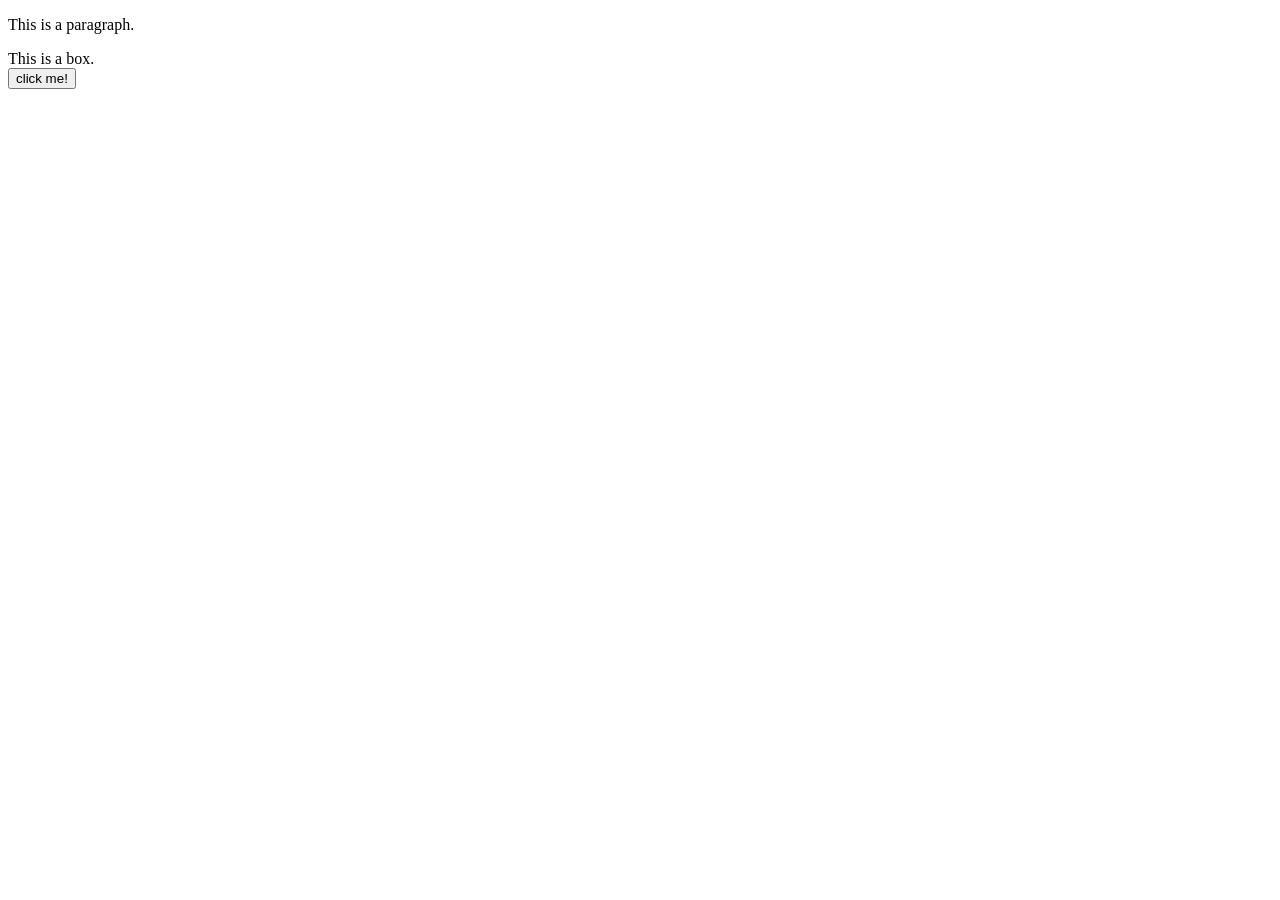
==== event-listeners/03_basics/index.html @ 16e576c0 "usage of this in event handling" ====
<!DOCTYPE html>
<html lang="en">
<head>
    <meta charset="UTF-8">
    <meta name="viewport" content="width=device-width, initial-scale=1.0">
    <title>Document</title>
    <link rel="stylesheet" herf="style.css"/>
</head>
<body>
    <p>This is a paragraph.</p>
<div class="box">This is a box.</div>
<button>click me!</button>
<script src="app.js"></script>
</body>
</html>
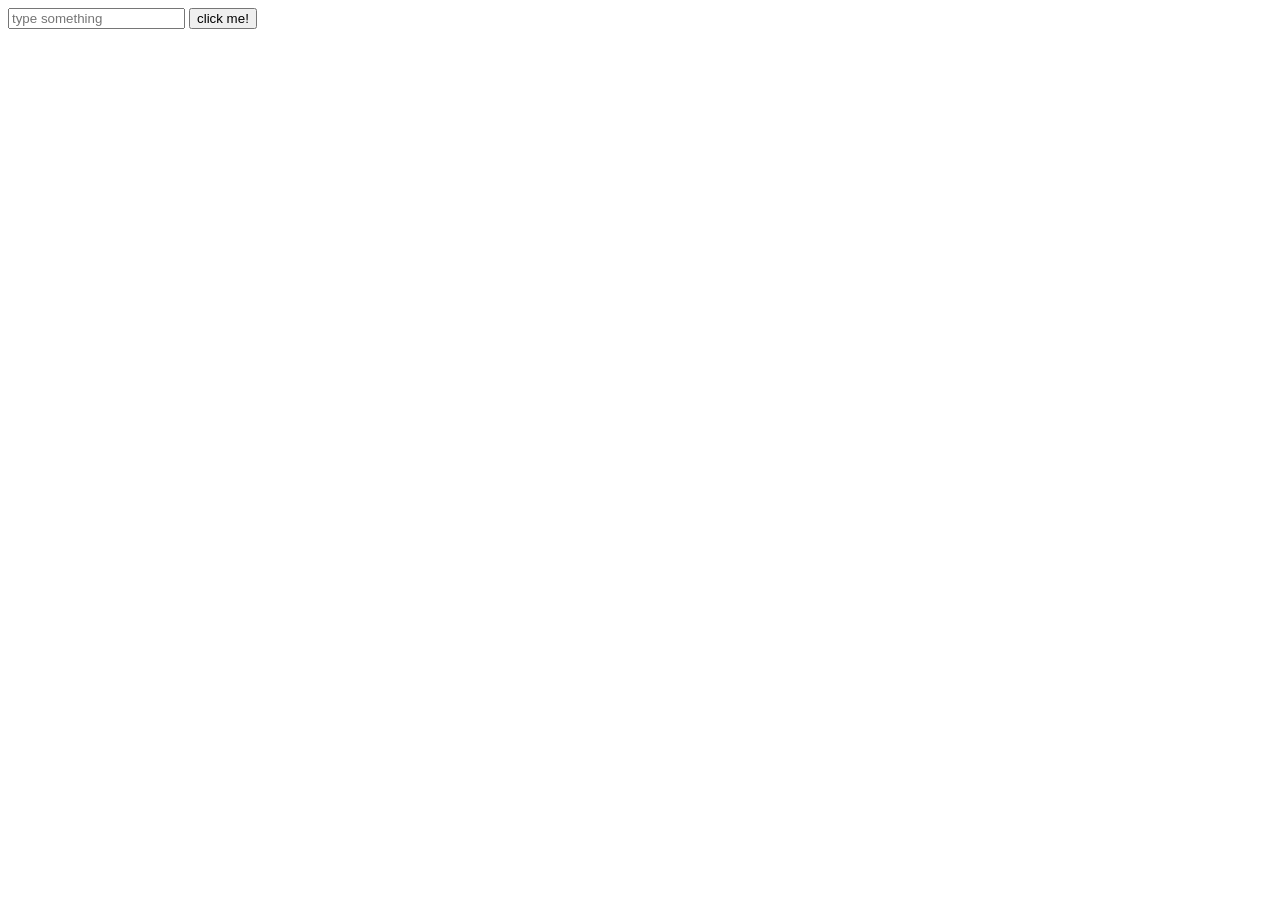
==== commit 5909b680: "keyboard events" ====
--- a/event-listeners/03_basics/index.html
+++ b/event-listeners/03_basics/index.html
@@ -7,8 +7,9 @@
     <link rel="stylesheet" herf="style.css"/>
 </head>
 <body>
-    <p>This is a paragraph.</p>
-<div class="box">This is a box.</div>
+    <!-- <p>This is a paragraph.</p>
+<div class="box">This is a box.</div> -->
+<input placeholder="type something"/>
 <button>click me!</button>
 <script src="app.js"></script>
 </body>
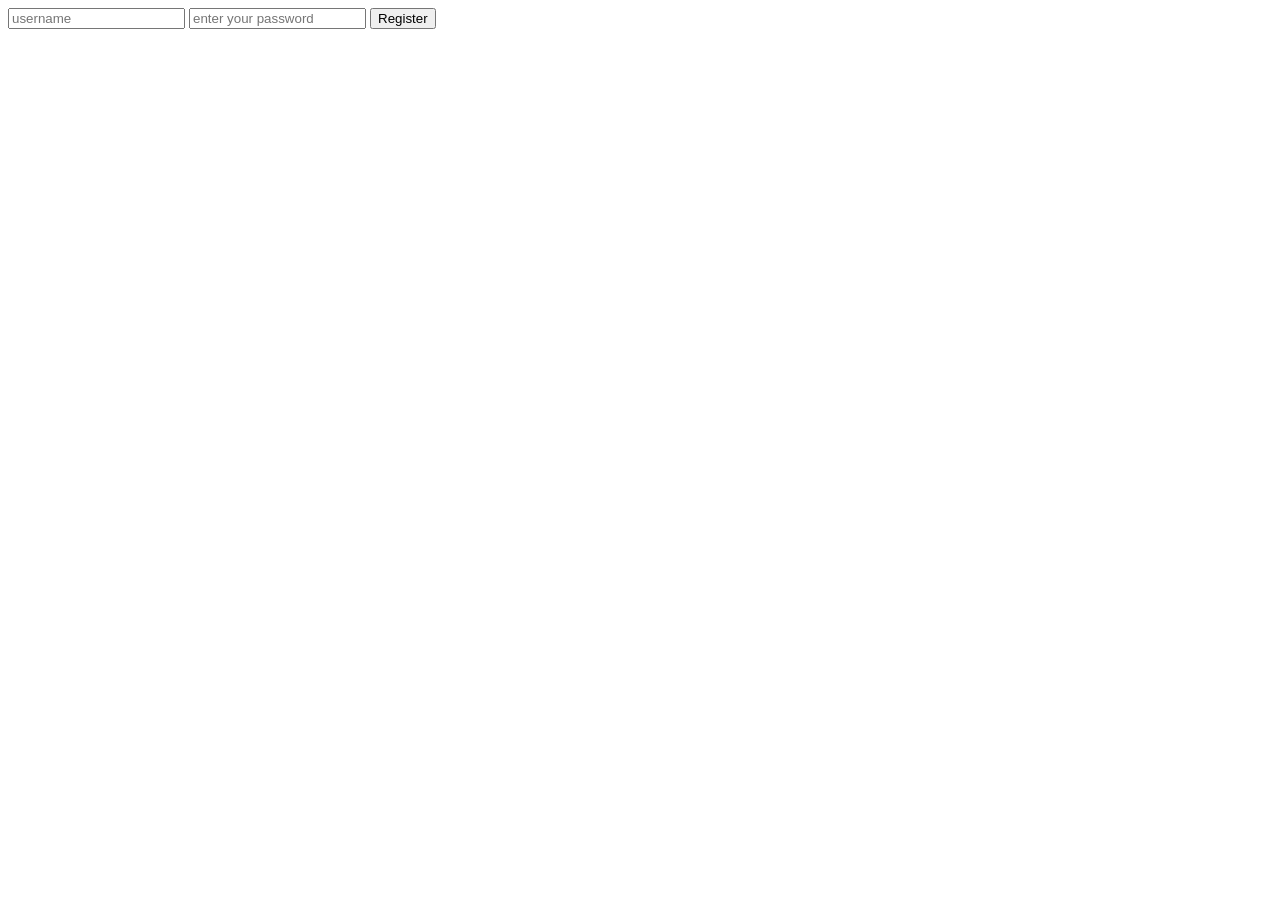
==== commit 3ffe6004: "form events" ====
--- a/event-listeners/03_basics/index.html
+++ b/event-listeners/03_basics/index.html
@@ -9,8 +9,11 @@
 <body>
     <!-- <p>This is a paragraph.</p>
 <div class="box">This is a box.</div> -->
-<input placeholder="type something"/>
-<button>click me!</button>
+<form action="/action">
+    <input type="text" placeholder="username" id="user"/>
+    <input type="password" placeholder="enter your password" id="password"/>
+    <button>Register</button>
+</form>
 <script src="app.js"></script>
 </body>
 </html>
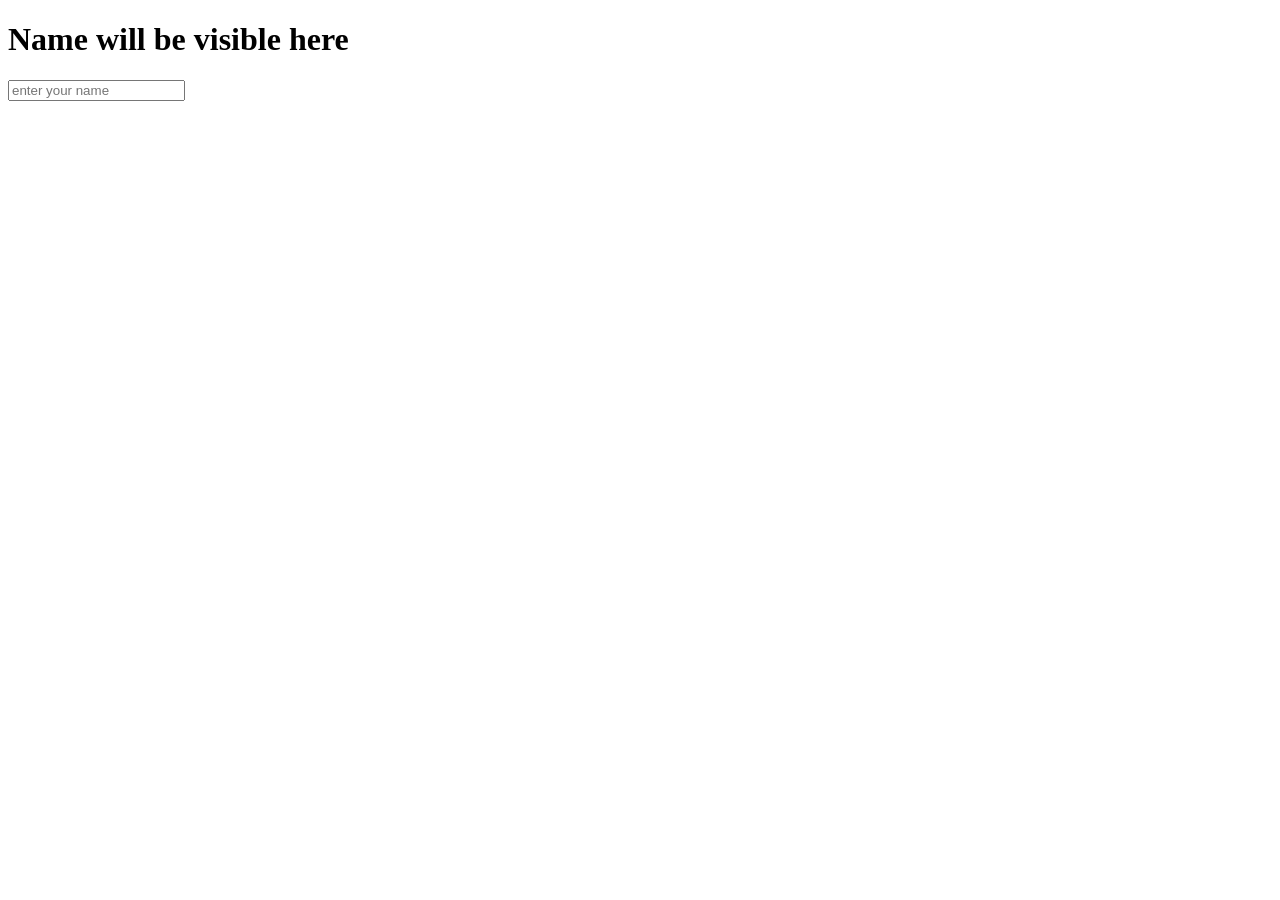
==== commit 9e2731de: "assignment" ====
--- a/event-listeners/03_basics/index.html
+++ b/event-listeners/03_basics/index.html
@@ -4,17 +4,12 @@
     <meta charset="UTF-8">
     <meta name="viewport" content="width=device-width, initial-scale=1.0">
     <title>Document</title>
-    <link rel="stylesheet" herf="style.css"/>
+    <link rel="stylesheet" href="style.css"/>
 </head>
 <body>
-    <!-- <p>This is a paragraph.</p>
-<div class="box">This is a box.</div> -->
-<form action="/action">
-    <input type="text" placeholder="username" id="user"/>
-    <input type="password" placeholder="enter your password" id="password"/>
-    <button>Register</button>
-</form>
-<script src="app.js"></script>
+    <h1 class="header">Name will be visible here</h1>
+    <input type="text" placeholder="enter your name" class="inputName"/>
+    <script src="app.js"></script>
 </body>
 </html>
 
--- a/event-listeners/03_basics/style.css
+++ b/event-listeners/03_basics/style.css
@@ -0,0 +1,8 @@
+
+.box{
+    height: 900px;
+    border: 1px solid black;
+}
+body{
+    overflow: scroll;
+}
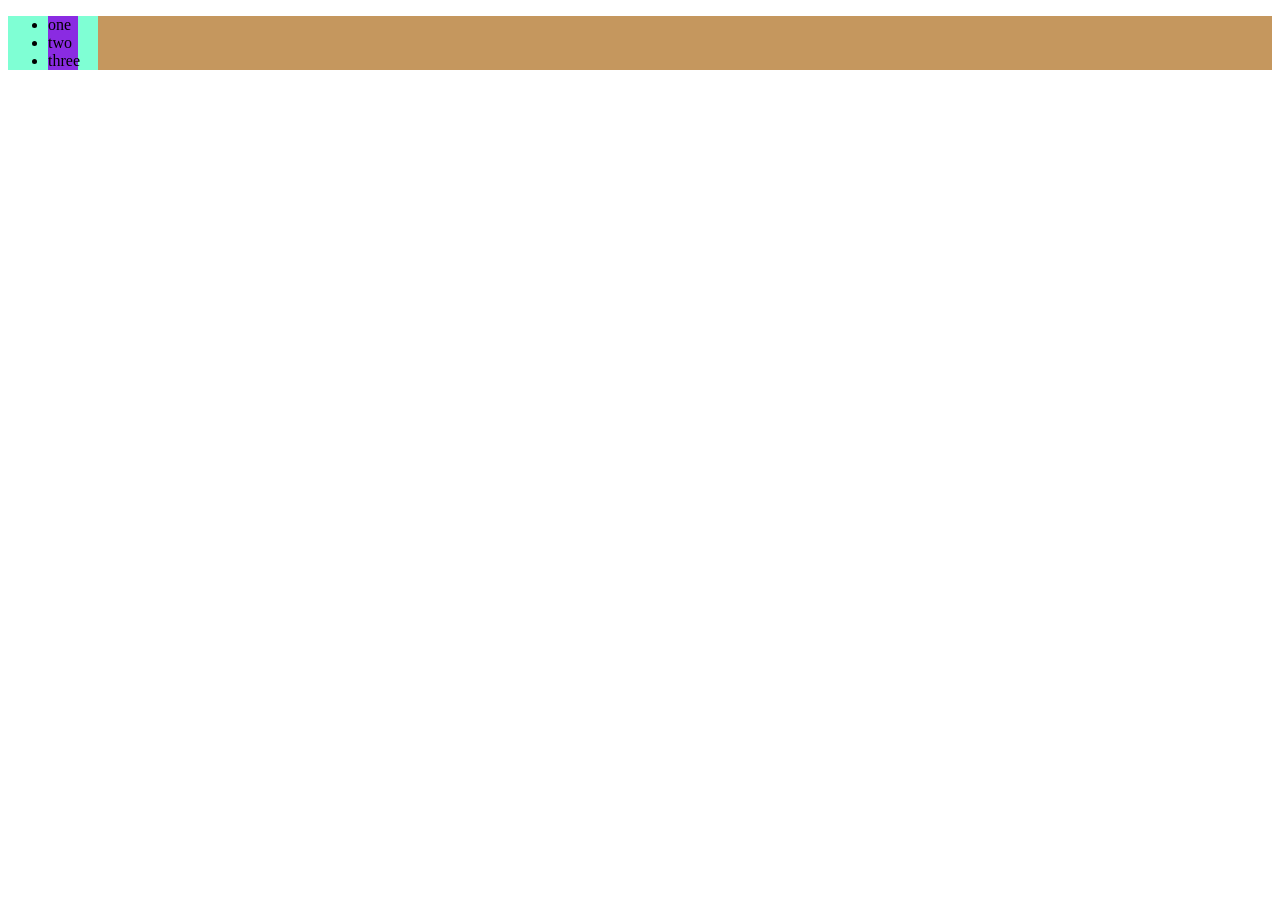
==== commit 957e9d00: "event bubbling" ====
--- a/event-listeners/03_basics/index.html
+++ b/event-listeners/03_basics/index.html
@@ -7,8 +7,15 @@
     <link rel="stylesheet" href="style.css"/>
 </head>
 <body>
-    <h1 class="header">Name will be visible here</h1>
-    <input type="text" placeholder="enter your name" class="inputName"/>
+    <!-- <h1 class="header">Name will be visible here</h1>
+    <input type="text" placeholder="enter your name" class="inputName"/> -->
+    <div class="div"> 
+        <ul class="ul">
+            <li>one</li>
+            <li>two</li>
+            <li>three</li>
+        </ul>
+    </div>
     <script src="app.js"></script>
 </body>
 </html>
--- a/event-listeners/03_basics/style.css
+++ b/event-listeners/03_basics/style.css
@@ -1,8 +1,21 @@
 
-.box{
+/* .box{
     height: 900px;
     border: 1px solid black;
 }
 body{
     overflow: scroll;
-}+} */
+
+div {
+    background-color: rgb(197, 151, 94);
+}
+ul {
+    background-color: aquamarine;
+    width: 50px;
+
+}
+li {
+    background-color: blueviolet;
+    width: 30px;
+}
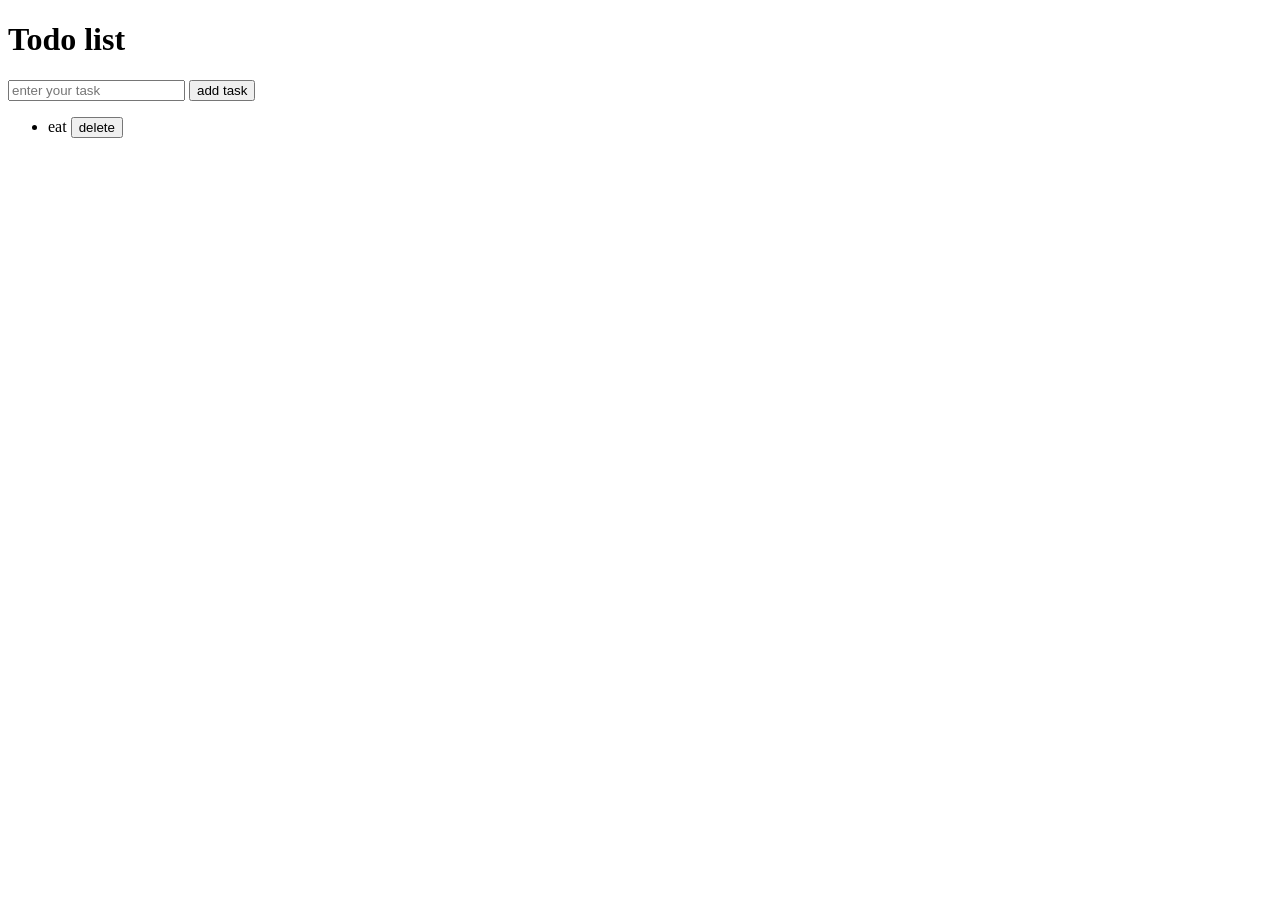
==== commit 7278d7d6: "event delegation" ====
--- a/event-listeners/03_basics/index.html
+++ b/event-listeners/03_basics/index.html
@@ -9,13 +9,19 @@
 <body>
     <!-- <h1 class="header">Name will be visible here</h1>
     <input type="text" placeholder="enter your name" class="inputName"/> -->
-    <div class="div"> 
+    <!-- <div class="div"> 
         <ul class="ul">
             <li>one</li>
             <li>two</li>
             <li>three</li>
         </ul>
-    </div>
+    </div> -->
+    <h1>Todo list</h1>
+    <input placeholder="enter your task"/>
+    <button>add task</button>
+    <ul>
+        <li>eat <button class="delete">delete</button></li>
+    </ul>
     <script src="app.js"></script>
 </body>
 </html>
--- a/event-listeners/03_basics/style.css
+++ b/event-listeners/03_basics/style.css
@@ -7,7 +7,7 @@
     overflow: scroll;
 } */
 
-div {
+/* div {
     background-color: rgb(197, 151, 94);
 }
 ul {
@@ -18,4 +18,4 @@
 li {
     background-color: blueviolet;
     width: 30px;
-}
+} */
